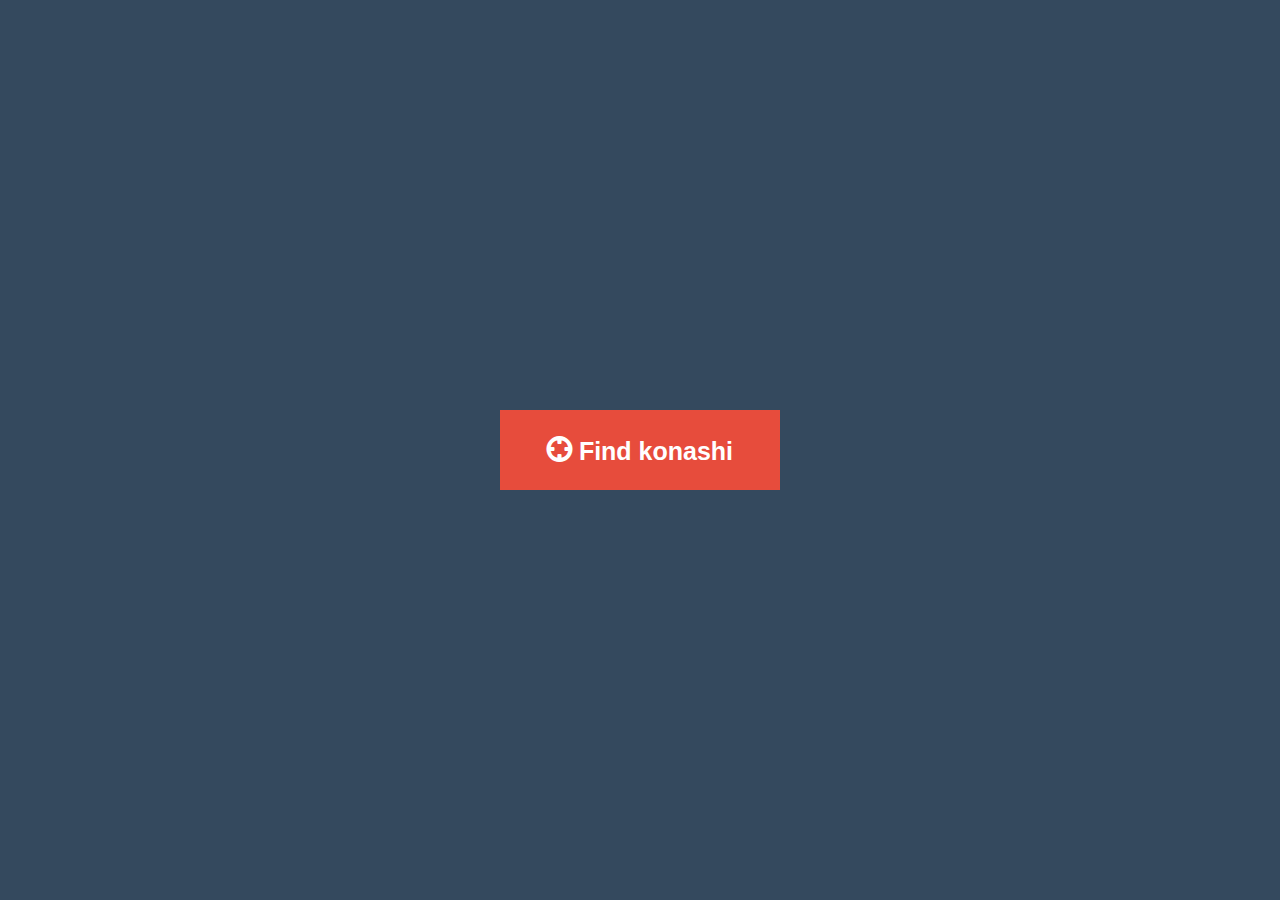
==== katakori/public/index.html @ 8c910591 "fix script" ====
<html>
<head>
<link rel="stylesheet" type="text/css" href="style.css" />
</head>
<div id="content">
    <div id="first">
        <div id="konashijs_logo"></div>
        <div id="button">
            <span id="button_icon"></span>
            <span>Find konashi</span>
        </div>
    </div>
    <div id="connecting">
        <div id="connecting_title">Connecting...</div>
    </div>
    <div id="main">
        <div id="meter"></div>
        <div id="value">
            <span>-</span>
            <span id="num">00</span>
            <span>db</span>
        </div>
        <div id="title">
            <span id="title_icon"></span>
            <span>Signal Strength</span>
        </div>
    </div>
</div>

<!-- jquery -->
<script language="JavaScript1.2" src="http://zeptojs.com/zepto.min.js"></script>
<script language="JavaScript1.2" src="https://raw.github.com/madrobby/zepto/master/src/touch.js"></script>
<script language="JavaScript1.2" src="https://raw.github.com/madrobby/zepto/master/src/fx.js"></script>

<!-- konashijs -->
<script src="denpa.js"></script>
</html>
---- katakori/public/style.css ----
@font-face {
	font-family: 'icomoon';
	src:url('http://jsrun.it/assets/s/m/w/y/smwyM');
	src:url('http://jsrun.it/assets/s/m/w/y/smwyM?#iefix') format('embedded-opentype'),
		url('./kyDZo') format('woff'),
		url('./aDati') format('truetype'),
		url('http://jsrun.it/assets/x/Q/J/L/xQJL1#icomoon') format('svg');
	font-weight: normal;
	font-style: normal;
}

/* Use the following CSS code if you want to use data attributes for inserting your icons */
[data-icon]:before {
	font-family: 'icomoon';
	content: attr(data-icon);
	speak: none;
	font-weight: normal;
	font-variant: normal;
	text-transform: none;
	line-height: 1;
	-webkit-font-smoothing: antialiased;
}

* {
    -webkit-touch-callout: none;
    -webkit-user-select: none;
    margin: 0;
    padding: 0;
    border: 0;
    font-family: sans-serif;
    font-weight: bold;
    color: #FFF;
}

#content {
    position: fixed;
    width: 100%;
    height: 100%;
    left: 0%;
    top: 0px;
}

#first {
    position: absolute;
    width: 100%;
    height: 100%;
    left: 0px;
    top: 0px;
    background: #34495e;
}

#konashijs_logo {
    position: absolute;
    width: 150px;
    height: 28px;
    left: 50%;
    top: 100px;
    margin-left: -75px;
    background: url(http://jsrun.it/assets/L/I/q/X/LIqXY.png);
    background-size: contain;
    background-repeat: no-repeat;
}

#button {
    position: absolute;
    top: 50%;
    left: 50%;
    width: 280px;
    height: 80px;
    margin-top: -40px;
    margin-left: -140px;
    background: #e74c3c;
    text-align: center;
    line-height: 80px;
    font-size: 25px;
    cursor: pointer;
}

#button_icon {
    font-family: "icomoon";
}

#button_icon:before {
	content: "\e001";
}

#connecting {
    position: absolute;
    width: 100%;
    height: 100%;
    left: 100%;
    top: 0px;
    background: #34495e;
}

#connecting_title {
    position: absolute;
    width: 200px;
    height: 100px;
    left: 50%;
    top: 50%;
    margin-left: -100px;
    margin-top: -50px;
    text-align: center;
    line-height: 100px;
    font-size: 30px;
}

#main {
    position: absolute;
    width: 100%;
    height: 100%;
    left: 200%;
    top: 0px;
    background: #34495e;
}

#meter {
    position: absolute;
    width: 100%;
    height: 0%;
    bottom: 0px;
    left: 0px;
    background: #e74c3c;
}

#value {
    position: absolute;
    top: 50%;
    left: 50%;
    width: 300px;
    height: 300px;
    margin-top: -150px;
    margin-left: -150px;
    font-size: 60px;
    line-height: 300px;
    text-align: center;
}

#num {
    font-size: 150px;
    margin: 0px -15px;
}

#title {
    position: absolute;
    top: 40px;
    left: 20px;
    font-size: 25px;
}

#title_icon {
    font-family: "icomoon";
}

#title_icon:before {
	content: "\e000";
}
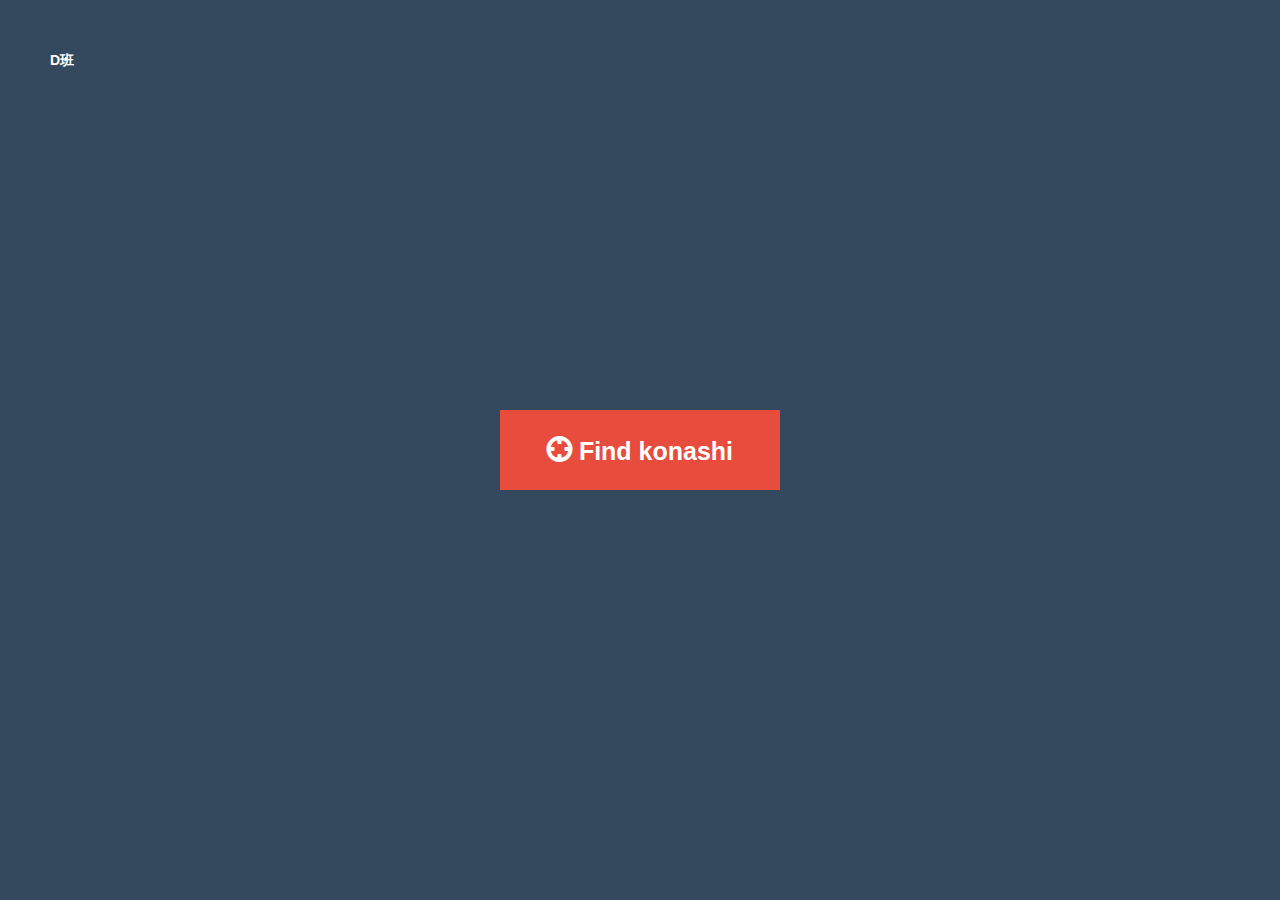
==== commit 3b6d4b82: "UI変更" ====
--- a/katakori/public/index.html
+++ b/katakori/public/index.html
@@ -1,9 +1,13 @@
 <html>
 <head>
+<link rel="stylesheet" href="//netdna.bootstrapcdn.com/bootstrap/3.1.1/css/bootstrap.min.css">
+<link href="//netdna.bootstrapcdn.com/font-awesome/4.0.3/css/font-awesome.css" rel="stylesheet">
+<link rel="stylesheet" href="css/buttons.css">
 <link rel="stylesheet" type="text/css" href="style.css" />
 </head>
 <div id="content">
     <div id="first">
+        <div style="margin:50px;color:white;">D班</div>
         <div id="konashijs_logo"></div>
         <div id="button">
             <span id="button_icon"></span>
@@ -14,24 +18,65 @@
         <div id="connecting_title">Connecting...</div>
     </div>
     <div id="main">
+        <div id="title" style="text-align:center;width:100%;">
+
+        </div>
         <div id="meter"></div>
         <div id="value">
-            <span>-</span>
-            <span id="num">00</span>
-            <span>db</span>
+
+            <div style="position:absolute;top:120px;text-align:center;width:100%">
+                <div style="font-size:30px;">定姿勢 経過時間</div>
+                <span id="minCnt">0</span>
+
+                <span style="font-size:20px;">&nbsp;&nbsp;min</span>
+            </div>
+
         </div>
-        <div id="title">
-            <span id="title_icon"></span>
-            <span>Signal Strength</span>
+        <div id="videoButton" style="position:absolute;top:30px;right:15px;" class="button button-pill button-highlight button-large">&nbsp;肩こり体操</div>
+        <!--div style="position:absolute;bottom:0;margin:50px;">
+            <span id="videoButton" class="btn btn-danger">肩こり体操video</span>
+            <span id="settingBtn" class="btn btn-warning">設定</span>
+            <span id="onBtn" class="btn btn-warning">on</span>
+            <span id="offBtn" class="btn btn-warning">off</span>
+        </div-->
+        <div style="position:absolute;bottom:150px;width:100%;text-align:center;">
+            <span id="onBtn" class="button button-circle button-primary">On</span>
+            <span>&nbsp;&nbsp;&nbsp;&nbsp;</span>
+            <span id="offBtn" class="button button-circle button-caution">Off</span>
+
         </div>
+        <div style="position:absolute;bottom:60px;width:100%;">
+            <span id="reset" class="button button-block button-rounded button-action button-large">Reset</span>
+        </div>
+        <!--div class="btn-group" style="position:absolute;bottom:0">
+            <div class="btn-group">
+                <button type="button" class="btn btn-primary">On</button>
+            </div>
+
+            <div class="btn-group">
+                <button type="button" class="btn btn-default">Off</button>
+            </div>
+        </div-->
+
+    </div>
+    <div id="video">
+        <span id="returnBtn" class="btn btn-danger btn-large">戻る</span>
+        <iframe class="youtube-player" type="text/html" width="320" height="200"
+                src="http://www.youtube.com/embed/3lTeBzzHX0M" frameborder="0">
+        </iframe>
     </div>
 </div>
 
+<!-- konashi -->
+<script language="JavaScript" src="http://konashi.ux-xu.com/kjs/konashi-bridge.min.js"></script>
+
 <!-- jquery -->
-<script language="JavaScript1.2" src="http://zeptojs.com/zepto.min.js"></script>
-<script language="JavaScript1.2" src="https://raw.github.com/madrobby/zepto/master/src/touch.js"></script>
-<script language="JavaScript1.2" src="https://raw.github.com/madrobby/zepto/master/src/fx.js"></script>
+<script language="JavaScript" src="http://zeptojs.com/zepto.min.js"></script>
+<script language="JavaScript" src="https://rawgithub.com/madrobby/zepto/master/src/touch.js"></script>
+<script language="JavaScript" src="https://rawgithub.com/madrobby/zepto/master/src/fx.js"></script>
+
 
 <!-- konashijs -->
-<script src="denpa.js"></script>
+<script src="denpa2.js"></script>
+<script src="//netdna.bootstrapcdn.com/bootstrap/3.1.1/js/bootstrap.min.js"></script>
 </html>
--- a/katakori/public/style.css
+++ b/katakori/public/style.css
@@ -1,4 +1,4 @@
-@font-face {
+    @font-face {
 	font-family: 'icomoon';
 	src:url('http://jsrun.it/assets/s/m/w/y/smwyM');
 	src:url('http://jsrun.it/assets/s/m/w/y/smwyM?#iefix') format('embedded-opentype'),
@@ -93,6 +93,9 @@
     background: #34495e;
 }
 
+
+
+
 #connecting_title {
     position: absolute;
     width: 200px;
@@ -106,6 +109,16 @@
     font-size: 30px;
 }
 
+#video {
+    z-index:100000;
+    position: absolute;
+    width: 100%;
+    height: 100%;
+    left: 300%;
+    top: 0px;
+    background: #5e2b4b;
+}
+
 #main {
     position: absolute;
     width: 100%;
@@ -115,6 +128,8 @@
     background: #34495e;
 }
 
+
+/*
 #meter {
     position: absolute;
     width: 100%;
@@ -123,22 +138,28 @@
     left: 0px;
     background: #e74c3c;
 }
-
+*/
+/*
 #value {
     position: absolute;
-    top: 50%;
-    left: 50%;
-    width: 300px;
-    height: 300px;
+    top: 100px;
+    width: 320px;
+    height: 100px;
     margin-top: -150px;
     margin-left: -150px;
     font-size: 60px;
     line-height: 300px;
     text-align: center;
 }
+*/
 
 #num {
     font-size: 150px;
+    margin: 0px -15px;
+}
+
+#minCnt {
+    font-size: 100px;
     margin: 0px -15px;
 }
 
@@ -149,9 +170,7 @@
     font-size: 25px;
 }
 
-#title_icon {
-    font-family: "icomoon";
-}
+
 
 #title_icon:before {
 	content: "\e000";
